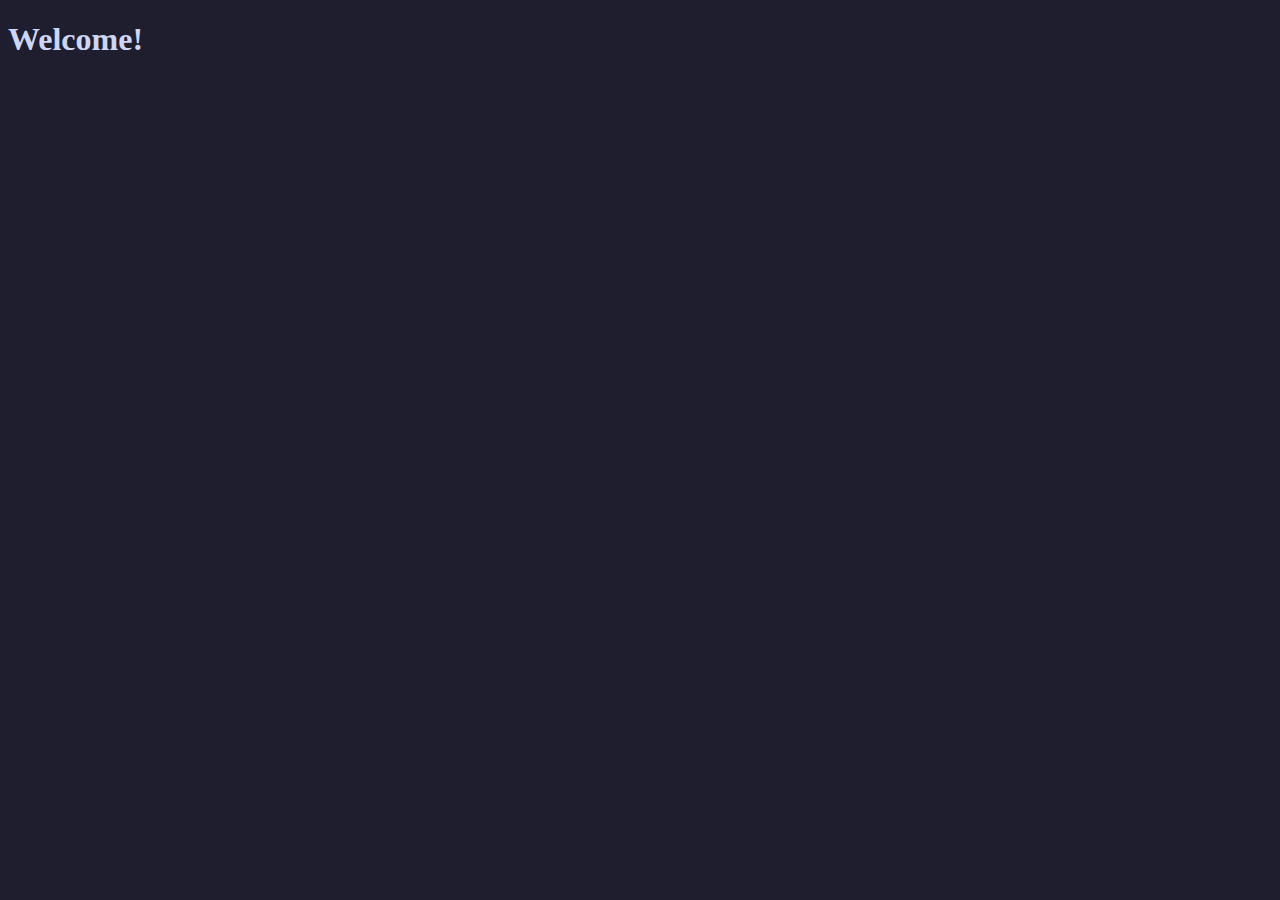
==== index.html @ f46c47d7 "init" ====
<!DOCTYPE html>
<html lang="en">
<head>
    <meta charset="UTF-8">
    <meta name="viewport" content="width=device-width, initial-scale=1.0">
    <title>Ian Dircks | Portfolio</title>
</head>
<body style="background-color: #1e1e2e; color: #cdd6f4;">
    <h1>Welcome!</h1>
</body>
</html>
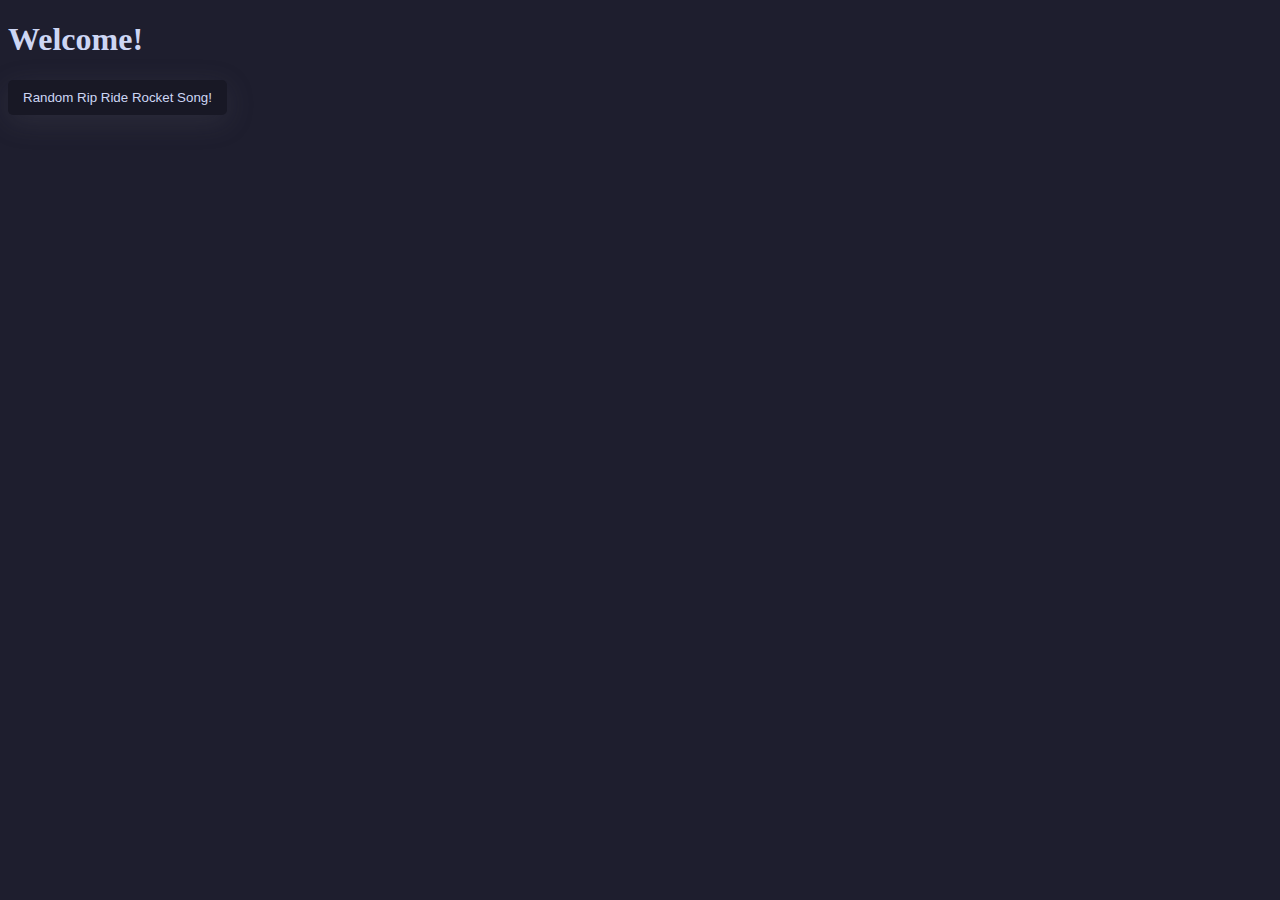
==== commit 281f93bd: "added rrr button" ====
--- a/index.html
+++ b/index.html
@@ -1,11 +1,14 @@
 <!DOCTYPE html>
 <html lang="en">
 <head>
+    <title>Ian Dircks | Random Stuff</title>
     <meta charset="UTF-8">
     <meta name="viewport" content="width=device-width, initial-scale=1.0">
-    <title>Ian Dircks | Portfolio</title>
+    <link rel = "stylesheet" type = "text/css" href = "styles.css"/>
+    <script type="text/javascript" src="scripts.js"></script>
 </head>
-<body style="background-color: #1e1e2e; color: #cdd6f4;">
+<body>
     <h1>Welcome!</h1>
+    <input id="rrrButton" type="button" value="Random Rip Ride Rocket Song!" onclick="pickRandomSong();" />
 </body>
 </html>--- a/styles.css
+++ b/styles.css
@@ -0,0 +1,21 @@
+body {
+    background-color: #1e1e2e;
+    color: #cdd6f4;
+}
+
+#rrrButton {
+    background-color: #181825;
+    border: #11111b 1px;
+    color: #cdd6f4;
+    padding: 10px 15px 10px 15px;
+    border-radius: 5px;
+    box-shadow: rgba(100, 100, 111, 0.2) 0px 7px 29px 0px;
+}
+
+#rrrButton:hover {
+    cursor: pointer;
+}
+
+#rrrButton:active {
+    box-shadow: rgba(149, 157, 165, 0.2) 0px 8px 24px;
+}